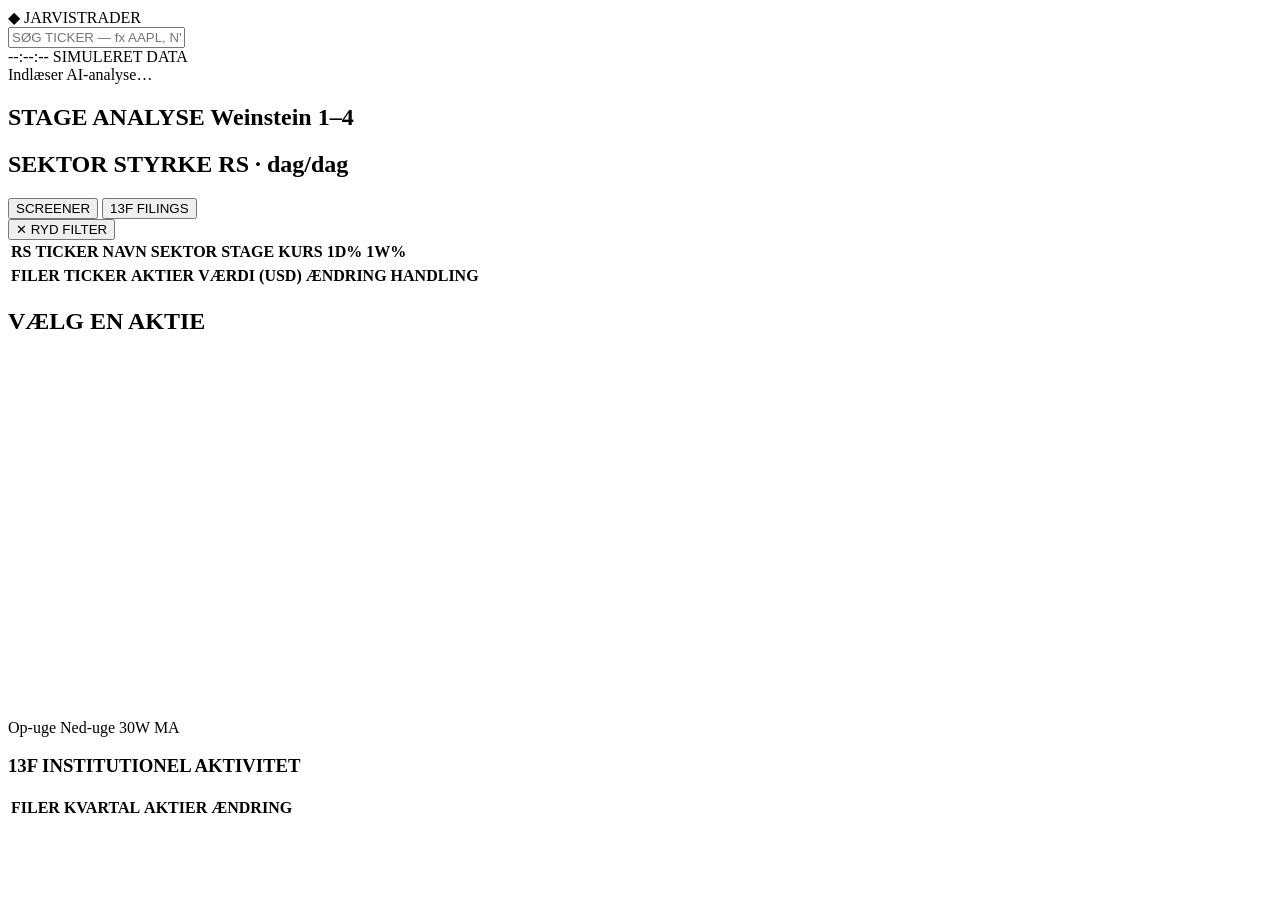
==== Trading-Dashboard/static/index.html @ 96a2fc25 "Add Trading Dashboard: stage analysis, RS ratings, sector strength, 13F Bloomberg-terminal-styled da" ====
<!doctype html>
<html lang="da">
<head>
<meta charset="utf-8">
<meta name="viewport" content="width=device-width, initial-scale=1">
<title>JARVIS // TRADING TERMINAL</title>
<link rel="stylesheet" href="/css/terminal.css">
</head>
<body>
  <header class="topbar">
    <div class="brand">
      <span class="brand-mark">◆</span>
      <span class="brand-text">JARVIS<span class="brand-thin">TRADER</span></span>
    </div>
    <div class="search-wrap">
      <input id="tickerSearch" type="text" placeholder="SØG TICKER — fx AAPL, NVDA…" autocomplete="off">
      <div id="searchResults" class="search-results hidden"></div>
    </div>
    <div class="topbar-right">
      <span id="clock" class="clock">--:--:--</span>
      <span class="badge badge-demo" title="Alle kurser, RS-ratings, stages og 13F-data er simulerede">SIMULERET DATA</span>
    </div>
  </header>

  <div id="insightsTicker" class="insights-ticker">
    <div class="insights-ticker-inner" id="insightsTickerInner">Indlæser AI-analyse…</div>
  </div>

  <main class="layout">
    <aside class="col col-left">
      <section class="panel">
        <h2 class="panel-title">STAGE ANALYSE <span class="panel-sub">Weinstein 1–4</span></h2>
        <div id="stageCards" class="stage-cards"></div>
      </section>

      <section class="panel">
        <h2 class="panel-title">SEKTOR STYRKE <span class="panel-sub">RS · dag/dag</span></h2>
        <div id="sectorList" class="sector-list"></div>
      </section>
    </aside>

    <section class="col col-center">
      <div class="tabs">
        <button class="tab active" data-tab="screener">SCREENER</button>
        <button class="tab" data-tab="thirteenf">13F FILINGS</button>
      </div>

      <div id="filterBar" class="filter-bar hidden">
        <span id="filterLabel"></span>
        <div id="stageSectorBreakdown" class="stage-sector-breakdown"></div>
        <button id="clearFilter" class="clear-filter">✕ RYD FILTER</button>
      </div>

      <div id="screenerView" class="tab-view">
        <table class="grid" id="stockGrid">
          <thead>
            <tr>
              <th data-sort="rs_rating" class="sortable sorted-desc">RS</th>
              <th data-sort="ticker" class="sortable">TICKER</th>
              <th>NAVN</th>
              <th data-sort="sector" class="sortable">SEKTOR</th>
              <th data-sort="stage" class="sortable">STAGE</th>
              <th data-sort="price" class="sortable">KURS</th>
              <th data-sort="day_chg_pct" class="sortable">1D%</th>
              <th data-sort="week_chg_pct" class="sortable">1W%</th>
            </tr>
          </thead>
          <tbody id="stockGridBody"></tbody>
        </table>
      </div>

      <div id="thirteenfView" class="tab-view hidden">
        <div class="thirteenf-head">
          <span id="thirteenfQuarter"></span>
        </div>
        <table class="grid" id="thirteenfGrid">
          <thead>
            <tr>
              <th>FILER</th>
              <th>TICKER</th>
              <th>AKTIER</th>
              <th>VÆRDI (USD)</th>
              <th>ÆNDRING</th>
              <th>HANDLING</th>
            </tr>
          </thead>
          <tbody id="thirteenfGridBody"></tbody>
        </table>
      </div>
    </section>

    <aside class="col col-right">
      <section class="panel detail-panel">
        <h2 class="panel-title" id="detailTitle">VÆLG EN AKTIE</h2>
        <div id="detailMeta" class="detail-meta"></div>
        <canvas id="chartCanvas" width="640" height="360"></canvas>
        <div class="chart-legend">
          <span><i class="sw up"></i>Op-uge</span>
          <span><i class="sw down"></i>Ned-uge</span>
          <span><i class="sw ma"></i>30W MA</span>
        </div>
        <h3 class="sub-title">13F INSTITUTIONEL AKTIVITET</h3>
        <table class="grid grid-compact" id="detail13f">
          <thead><tr><th>FILER</th><th>KVARTAL</th><th>AKTIER</th><th>ÆNDRING</th></tr></thead>
          <tbody id="detail13fBody"></tbody>
        </table>
      </section>
    </aside>
  </main>

  <script src="/js/app.js"></script>
</body>
</html>
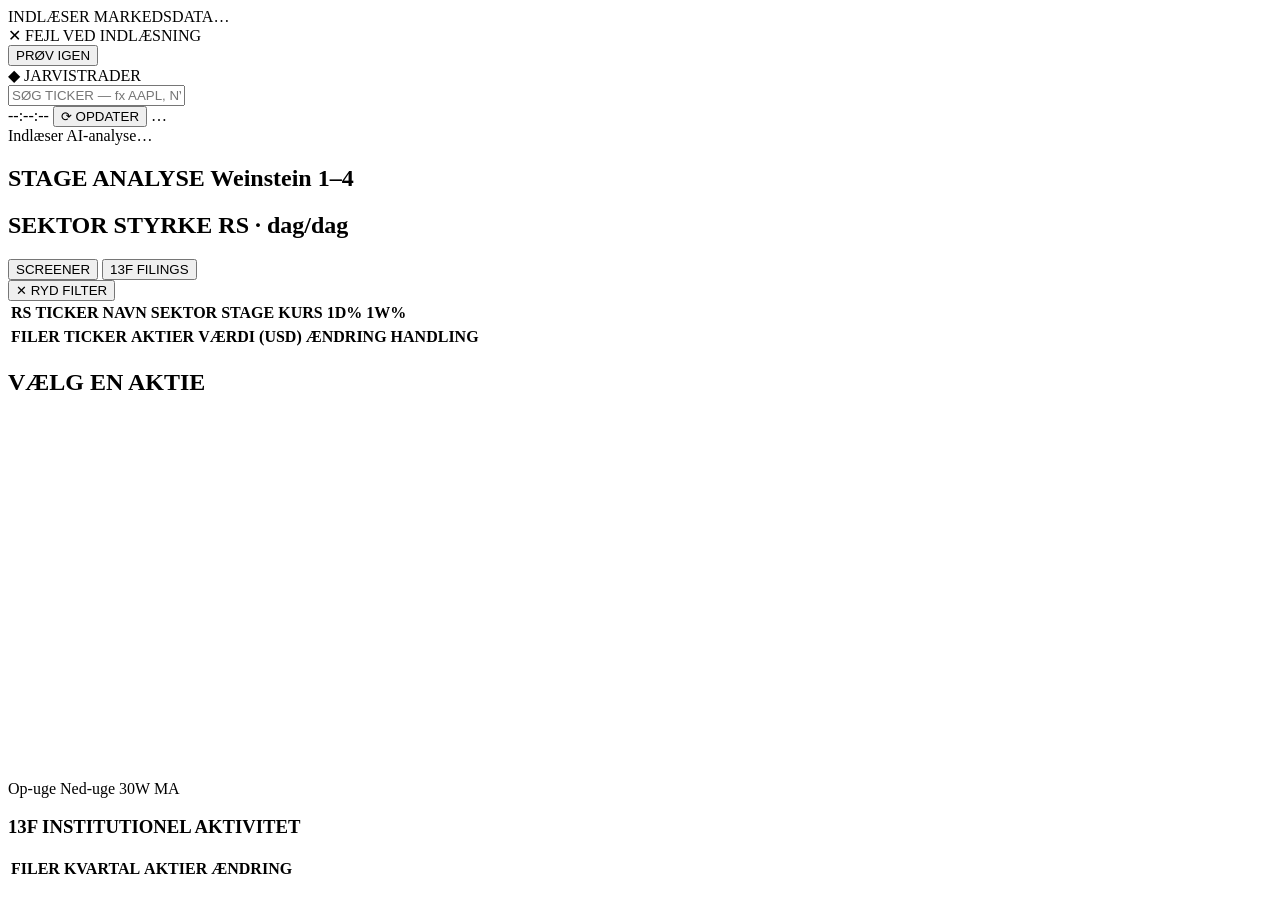
==== commit 84233bc6: "Wire real Yahoo Finance + SEC EDGAR data into Trading Dashboard Prices now come from Yahoo Finance's" ====
--- a/Trading-Dashboard/static/index.html
+++ b/Trading-Dashboard/static/index.html
@@ -7,6 +7,20 @@
 <link rel="stylesheet" href="/css/terminal.css">
 </head>
 <body>
+  <div id="loadingOverlay" class="overlay">
+    <div class="overlay-box">
+      <div class="spinner"></div>
+      <div id="loadingText">INDLÆSER MARKEDSDATA…</div>
+    </div>
+  </div>
+  <div id="errorOverlay" class="overlay hidden">
+    <div class="overlay-box">
+      <div class="overlay-error">✕ FEJL VED INDLÆSNING</div>
+      <div id="errorText" class="overlay-error-detail"></div>
+      <button id="retryBtn" class="clear-filter">PRØV IGEN</button>
+    </div>
+  </div>
+
   <header class="topbar">
     <div class="brand">
       <span class="brand-mark">◆</span>
@@ -18,7 +32,8 @@
     </div>
     <div class="topbar-right">
       <span id="clock" class="clock">--:--:--</span>
-      <span class="badge badge-demo" title="Alle kurser, RS-ratings, stages og 13F-data er simulerede">SIMULERET DATA</span>
+      <button id="refreshBtn" class="refresh-btn" title="Hent live data igen (Yahoo Finance / SEC EDGAR)">⟳ OPDATER</button>
+      <span id="dataBadge" class="badge badge-demo" title="Indlæser…">…</span>
     </div>
   </header>
 
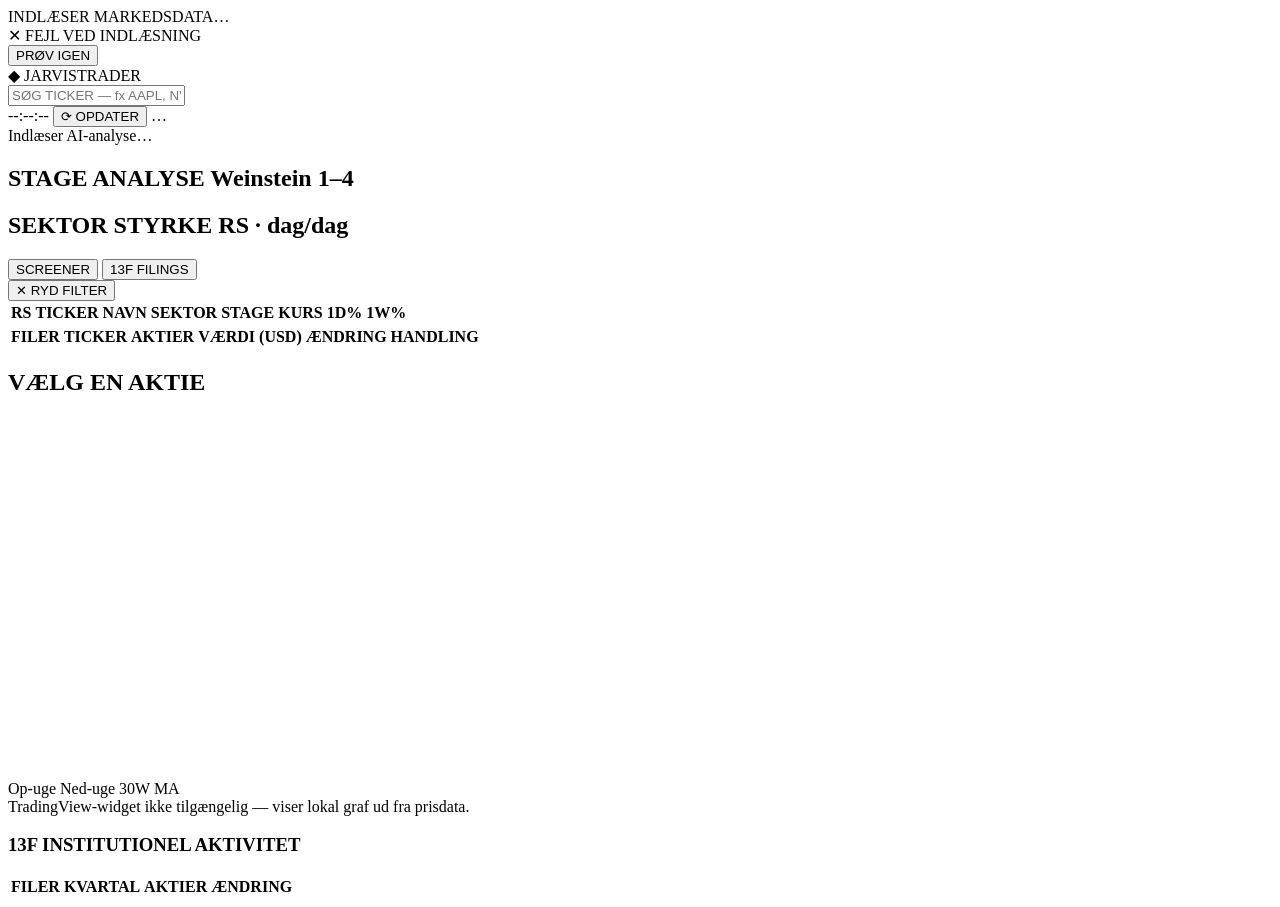
==== commit 9cebb838: "Use TradingView widget for the chart panel, with canvas fallback Replaces the custom canvas candlest" ====
--- a/Trading-Dashboard/static/index.html
+++ b/Trading-Dashboard/static/index.html
@@ -108,11 +108,15 @@
       <section class="panel detail-panel">
         <h2 class="panel-title" id="detailTitle">VÆLG EN AKTIE</h2>
         <div id="detailMeta" class="detail-meta"></div>
-        <canvas id="chartCanvas" width="640" height="360"></canvas>
-        <div class="chart-legend">
-          <span><i class="sw up"></i>Op-uge</span>
-          <span><i class="sw down"></i>Ned-uge</span>
-          <span><i class="sw ma"></i>30W MA</span>
+        <div id="tvChartContainer" class="tv-chart-container"></div>
+        <div id="fallbackChart" class="hidden">
+          <canvas id="chartCanvas" width="640" height="360"></canvas>
+          <div class="chart-legend">
+            <span><i class="sw up"></i>Op-uge</span>
+            <span><i class="sw down"></i>Ned-uge</span>
+            <span><i class="sw ma"></i>30W MA</span>
+          </div>
+          <div class="chart-fallback-note">TradingView-widget ikke tilgængelig — viser lokal graf ud fra prisdata.</div>
         </div>
         <h3 class="sub-title">13F INSTITUTIONEL AKTIVITET</h3>
         <table class="grid grid-compact" id="detail13f">
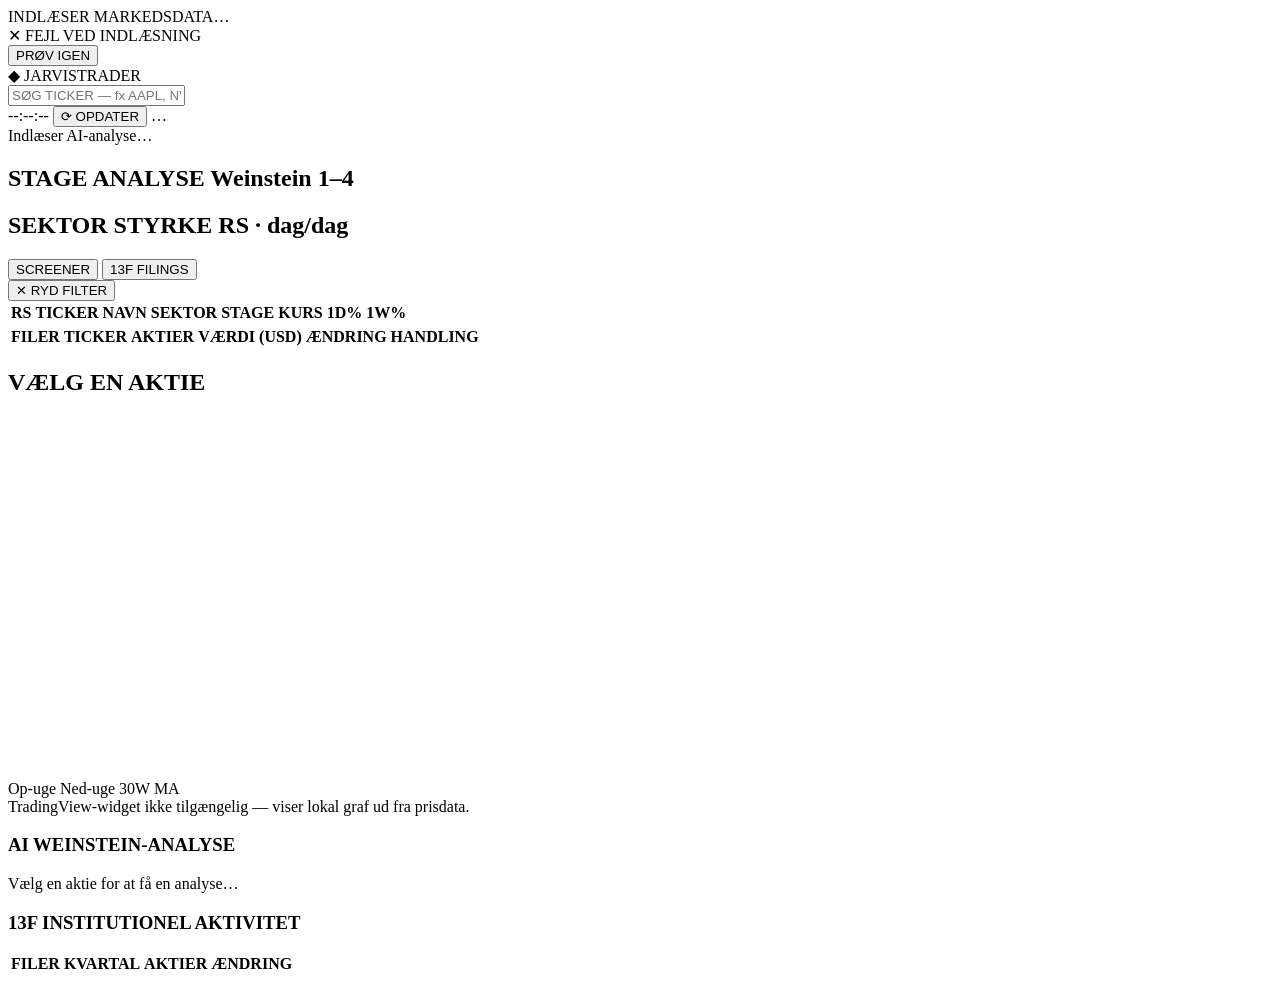
==== commit aa0dea4b: "Add AI Weinstein analysis module (Claude, with free rule-based fallback) Clicking a ticker now shows" ====
--- a/Trading-Dashboard/static/index.html
+++ b/Trading-Dashboard/static/index.html
@@ -118,6 +118,12 @@
           </div>
           <div class="chart-fallback-note">TradingView-widget ikke tilgængelig — viser lokal graf ud fra prisdata.</div>
         </div>
+
+        <h3 class="sub-title">AI WEINSTEIN-ANALYSE <span id="aiSourceBadge" class="ai-source-badge"></span></h3>
+        <div id="aiAnalysisBox" class="ai-analysis-box">
+          <div class="ai-loading">Vælg en aktie for at få en analyse…</div>
+        </div>
+
         <h3 class="sub-title">13F INSTITUTIONEL AKTIVITET</h3>
         <table class="grid grid-compact" id="detail13f">
           <thead><tr><th>FILER</th><th>KVARTAL</th><th>AKTIER</th><th>ÆNDRING</th></tr></thead>
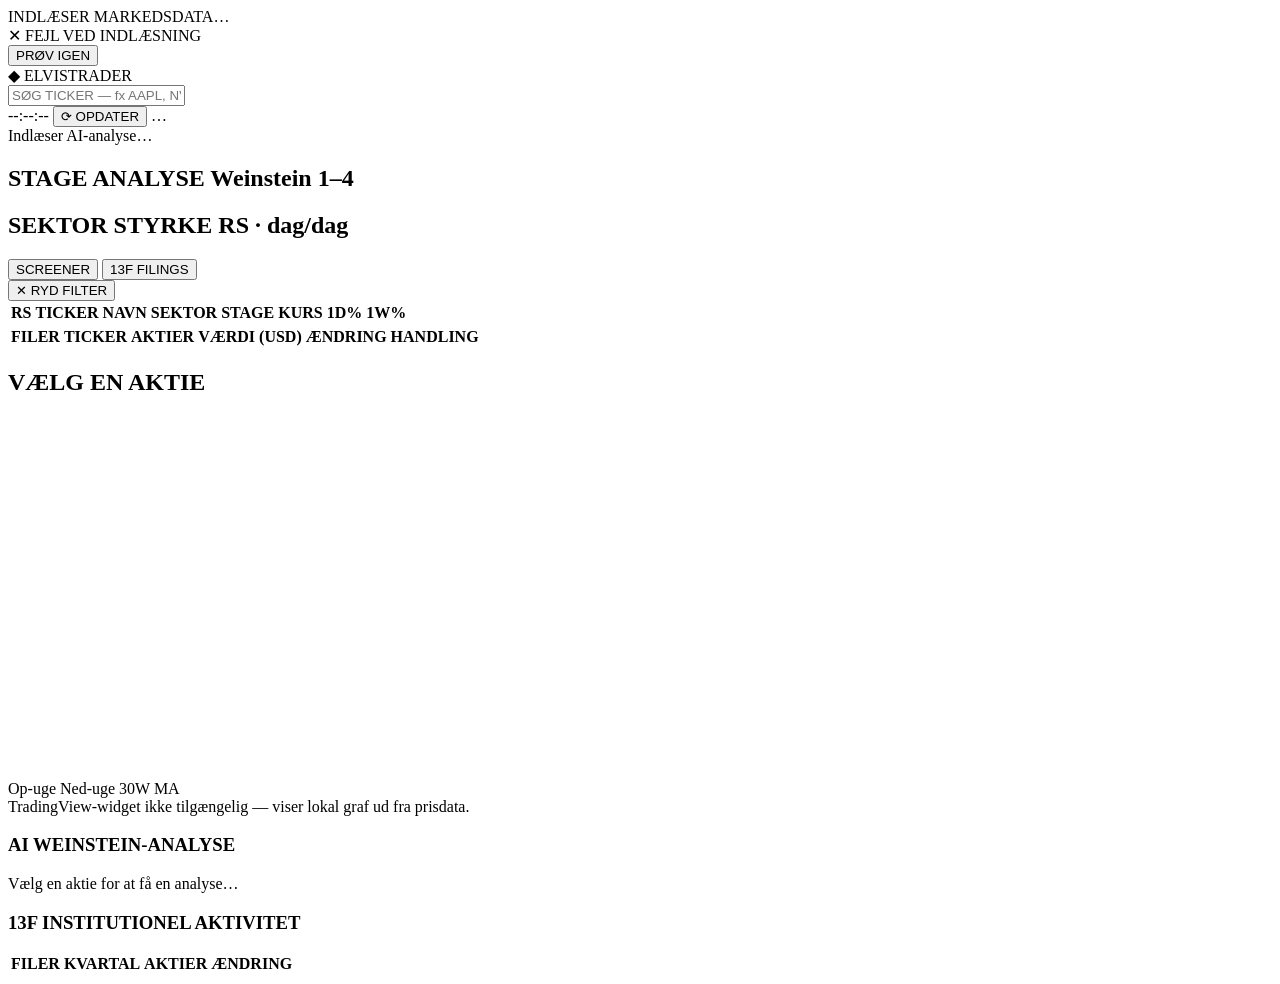
==== commit 7f94d7c8: "Rename Jarvis -> Elvis throughout Renamed the app bundle (JarvisTrader.app -> Elvis.app, executable " ====
--- a/Trading-Dashboard/static/index.html
+++ b/Trading-Dashboard/static/index.html
@@ -3,7 +3,7 @@
 <head>
 <meta charset="utf-8">
 <meta name="viewport" content="width=device-width, initial-scale=1">
-<title>JARVIS // TRADING TERMINAL</title>
+<title>ELVIS // TRADING TERMINAL</title>
 <link rel="stylesheet" href="/css/terminal.css">
 </head>
 <body>
@@ -24,7 +24,7 @@
   <header class="topbar">
     <div class="brand">
       <span class="brand-mark">◆</span>
-      <span class="brand-text">JARVIS<span class="brand-thin">TRADER</span></span>
+      <span class="brand-text">ELVIS<span class="brand-thin">TRADER</span></span>
     </div>
     <div class="search-wrap">
       <input id="tickerSearch" type="text" placeholder="SØG TICKER — fx AAPL, NVDA…" autocomplete="off">
